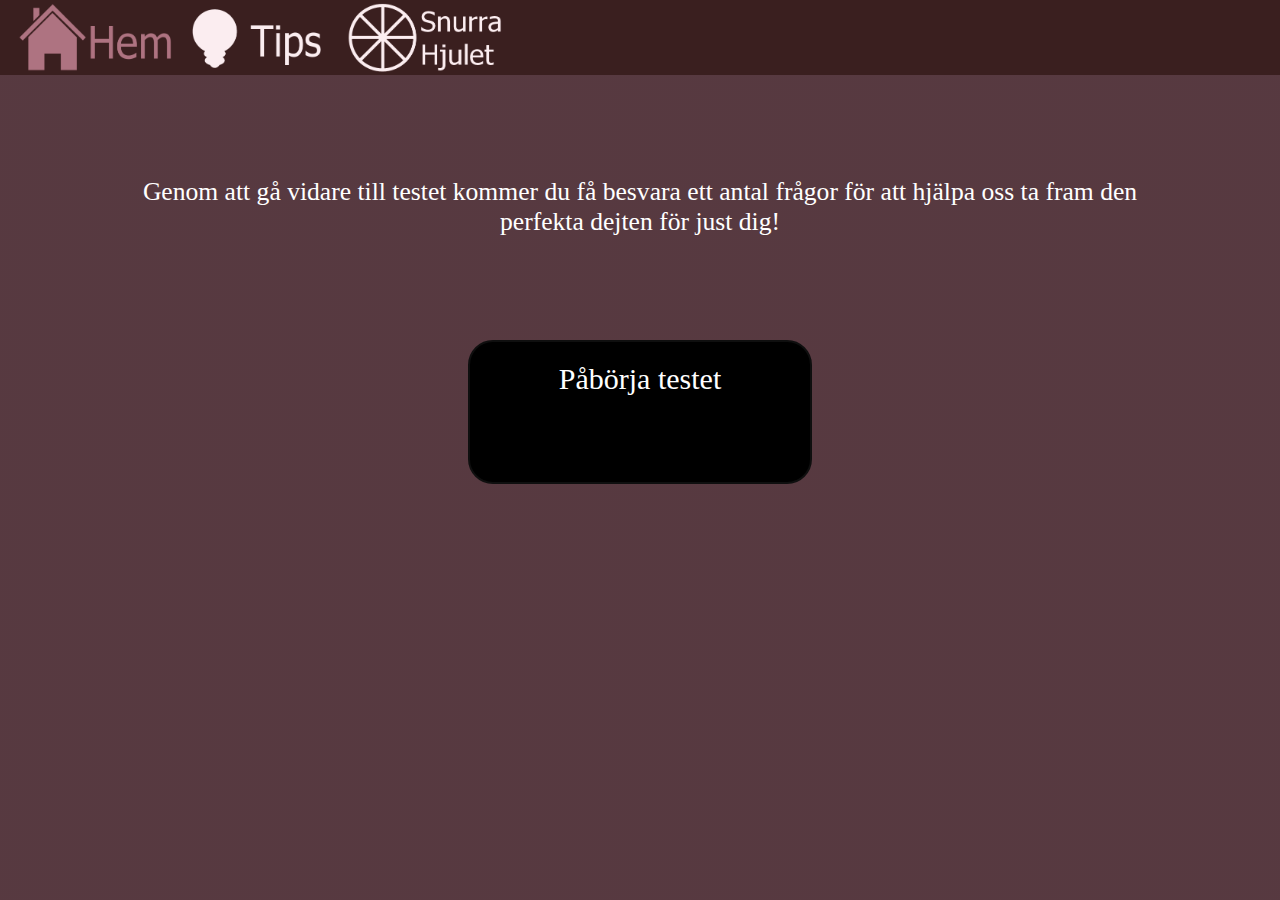
==== index.html @ cc56a97a "owo" ====
<!DOCTYPE html>
<html lang="en">
<head>
    <meta charset="UTF-8">
    <meta http-equiv="X-UA-Compatible" content="IE=edge">
    <meta name="viewport" content="width=device-width, initial-scale=1.0">
    <link rel="stylesheet" type="text/css" href="css/style.css">
    <title>Document</title> <!-- Lägg någåt fint här istället för "Document" -->
</head>
<body id="indexBody">
    <header class="header">
        <ul>
            <li class="aktiv">
                <a href="index.html">
                <img class="headerimg" src="bilder/hem.png" alt="hemknapp"></a>
            </li>
            <li>
                <a href="tips.html">
                <img class="headerimg" src="bilder/tips.png" alt="Tipsknapp"></a>
            </li>
            <li>
                <a href="wheel.html">
                <img class="headerimg" src="bilder/wheel.png" alt="Tipsknapp"></a>
            </li>
       </ul>
    </header>
    <div>
        <p>Genom att gå vidare till testet kommer du få besvara ett antal frågor för att hjälpa oss ta fram den perfekta dejten för just dig!</p>
        <a class="button" href="start.html">Påbörja testet</a>
    </div>
</body>
---- css/style.css ----
@charset "UTF-8";



/* Generellt */
body {
    background-image: url(../bilder/Nöjespark.jpg);
    background-size: cover;
    background-color: #ae7381;
    /* background: linear-gradient(90deg, rgb(238, 225, 167) 0%, rgb(177, 173, 163) 56%, rgb(247, 243, 246) 100%); */
    margin: 0;
    padding: 0;
    text-align: center;
    overflow: hidden;
}

a {
    color: inherit;
}

:root {
    scrollbar-color: rgba(117, 6, 6, 0.719) rgba(0, 0, 0, 0.425) !important;
    scrollbar-width: thin !important;  
    scroll-behavior: smooth;
}













/*HEADER */

.header {
    z-index: 1000;
    position: sticky;
    top: 0;
    padding-left: 15px;
    background-color: #3A1F1F;
}

.header ul {
    margin:0;
    padding:0;
    overflow:hidden;
}

.header li {
    display: inline-flex;
    float: left;
}

.header a {
    background-color: #fbedf0;
    width: auto;
    height: 75px;
}

.header a:hover {
    background-color: #ae7381;
}

.header img {
    height: 100%;
    width: 100%;
}

.aktiv a{
    background-color: #ae7381 !important;
}







/*CSS första sidan*/

#firstPage h1 {
    font-size: 40px;
    margin-top: 500px;
    color: white;
}

#firstPage {
    background-image: url(../bilder/förstasida.jpg);
    background-size: cover;
    background-repeat: no-repeat;
    overflow: hidden;
    background-image:
    linear-gradient(
        rgba(0, 0, 0, 0.5),
        rgba(0, 0, 0, 0.5)
    ),
    url(../bilder/förstasida.jpg);
    height: 100vh;
}











/* Index */

#indexBody p {
    font-size: 2vw;
    margin: 8vw;
    color: white;  
}

#indexBody {
    background-image: url(../bilder/andrasida.jpg);
    background-size: cover;
    background-repeat: no-repeat;
    background-image:
    linear-gradient(
        rgba(0, 0, 0, 0.5),
        rgba(0, 0, 0, 0.5)
    ),
    url(../bilder/andrasida.jpg);
    height: 100vh;
}















/* Start */

#choice div {
    position: fixed;
    height: 100%;
    top: 0;
    background-size: cover;
    background-repeat: no-repeat;
}

#one {
    left: 0;
    background-color: #9a7575;
    width: 50%;
    background-image:
    linear-gradient(
        rgba(0, 0, 0, 0.5),
        rgba(0, 0, 0, 0.5)
    ),
    url(../bilder/Nöjespark.jpg);
}

#two {
    right: 0;
    background-color: #9c5858;
    width: 50%;
    background-image:
    linear-gradient(
        rgba(0, 0, 0, 0.5),
        rgba(0, 0, 0, 0.5)
    ),
    url(../bilder/restaurang.jpg);
}

#three {
    background-color: #692323;
    right: 0%;
    clip-path: polygon(50% 40%, 0% 100%, 100% 100%);
    width: 0%;
}

#progress {
    position: fixed;
    bottom: 20px;
    left: 50vw;
    margin-left: -300px;
    width: 600px;
    height: 10%;
}

#progress div {
    clip-path: circle(40% at 50% 50%);
    display: inline-block;
    margin: auto;
    width: 100px;
    height: 100px;
    background-color: black;
    background-size: cover;
}

#choice p, #choice h3 {
    position: relative;
    top: 30%;
    text-align: center;
    color:rgb(255, 255, 255);
    font-size: 2vw;
}

#three p, #three h3 {
    top: 65%;
}

#tillbaka {
    z-index: 50000;
    position:absolute;
    top: 0;
    left: 0;
    clip-path: polygon(0 0, 100% 0%, 50% 100%, 0% 100%);
    background-color: #3a1f1f;
    width: 100px;
    height: 50px;
    color: white;
    text-decoration: none;
    font-size: 25px;
    padding-top: 20px;
    padding-right: 40px;
}










/* Valt */

#extraInfo div {
    margin-right: 2.5vw;
}

#extraInfo h3 {
    font-size: xx-large;
}

.comment {
    width: 100%;
    padding: 1 vw;
    min-height: 8vw;
    display: block;
    border-top: 1px solid black;
}

.comment:first-child {
    border: none;
}

.comment img {
    padding-top: 1vw;
    width: 5vw;
    height: 5vw;
    float: left;
}

.comment p {
    padding-left: 6vw;
}

#res {
    color: #fbedf0;
}

#stepElement {
    font-family: 'Gill Sans', 'Gill Sans MT', Calibri, 'Trebuchet MS', sans-serif;
    float: left;
    font-size: large;
    /*background-color: #9c5858;*/
    width: 47vw;
    padding-left: 3vw;
}

#stepElement div {
    margin-bottom: 1vh;
    padding: 1vw;
    padding-left: 3vw;
    background-color: #fbedf0;
    text-align: left;
    width: 43.01vw;
}

#stepElement h2 {
    background-color: red;
}

#stepElement h4 {
    float: right;
}

#stepElement .error {
    background-color: red;
    margin-bottom: 1vh;
    width: 100%;
    padding: 0vw;
    text-align: center;
}

.GamerGirlsDefyGravity {
    position: absolute;
    top: 100px;
    padding: 0 !important;
    background-color: transparent !important;
}

.GamerGirlsDefyGravity .buttonR {
    background-color: #692323;
    font-size: 20px;
    margin-right: 1vw;
}

.GamerGirlsDefyGravity .buttonR:hover {
    background-color: #9a7575;
}

#stepElement .error:hover {
    background-color: red;
}

#stepElement div:hover {
    background-color: #c9c9c9;
}

#stepElement h1 {
   float: left;
   padding-left: 1vw;
}

.vald {
    background-color: #ae7381 !important;
}

#extraInfo {
    padding-left: 2vw;
    margin-right: 3vw;
    float: right;
    right: 0;
    width: 45vw;
    background-color: #ae7381;
    height: 83vh;
    font-family: 'Gill Sans', 'Gill Sans MT', Calibri, 'Trebuchet MS', sans-serif;
    overflow-y: auto;
    font-size: 20px;
    font-weight: 200;
}

#map {
    /*
    position: absolute;
    bottom: 5vh;
    right: 3vw;
    */
    width: 42vw;
    height: 16vw;
}

#extraInfo h1 {
    border-bottom: 2px solid black;
    font-size: 35px;
    
}

.sexmaskinenSigvardFjante + div,.sexmaskinenSigvardFjante + div div {
    position: absolute;
    left: 200% !important;
    height: 0 !important;
    width: 0 !important;
    opacity: 0 !important;
}

.sexmaskinenSigvardFjante + div #map {
    position: relative;
}

/*
#stepElement div{
    grid-area: b;
    padding: 9px;
    margin: 40px;
    overflow-y: auto;
    background-color: white;
    outline: thick solid black;
    width: 40%;
    height: 230%;
    text-size-adjust: auto;
    font-weight: 200;
    font-style: italic;
    line-height: 1.0;
    word-wrap: break-word;
    text-align: left;
}
*/

/*
#extraInfo  {
    background-color: white;
    outline: thick solid black;
    position: absolute;
    left: 1000px;
    top: 300px;
    width: 30%;
    height: 60%;
    font-size: 25px;
    font-style: italic;
    word-wrap: break-word;
    padding-left: 15px;
    overflow-y: scroll;
}
*/













/*dejtingtips*/

#notesDiv div {
    position: absolute;
    margin-right: 30px;
    font-family: 'Brush Script MT', cursive;
}

#notesDiv {
    height: 100vh;
    width: 100vw;
    overflow: hidden;
    background-size: cover;
    background-repeat: no-repeat;
    background-image:
    linear-gradient(
        rgba(0, 0, 0, 0.5),
        rgba(0, 0, 0, 0.5)
    ),
    
    
}

#notesDiv img {
    height: 35vh;
    width: 50vh;
    padding:5px;
}

.div3 {
    top: 4vw;
    right: 0vw;
}

.div4 {
    top: 20vw;
    right: 17vw;
}
   
.div5 {
    top: 60vh;
    right: 35vw;
}

.div6 {
    top: 15vh;
    right: 70vw;
}

.div7 {
    top: 20vh;
    right: 50vw;
}

.div9 {
    top: 60vh;
    right: 70vw;  
   
}

.p9 {
    position:absolute;
    bottom: 200px;
    right: 150px;
    font : bold 25px arial;
    text-align:center;
    width: 250px;
}












/* Hjulet */

#container {
    overflow: hidden;
}

#container div {
    width: 30vw;
    height: 30vw;
    background-color: #3A1F1F;
    border-radius: 50%;
    border: 1vw solid #3A1F1F;
    position: absolute;
    background-image:url(../bilder/texture.png);
    background-size: contain;
    right: 10vw;
    top: 20vh;
}

#spin {
    z-index: 100;
    position: absolute;
    top: 50vh;
    right: 43vw;
    width: 11vw;
	height: 50px;
	cursor: pointer;
	font-size: 20px;
	font-family: 'Staatliches', cursive;
	letter-spacing: 5px;
	background: #6b1702;
    color:white;
    border: 1px solid black;
	box-shadow: 0px 0px 0px rgba(0,0,0,0.4);
	transition: 500ms;
}

#spin:disabled {
    color: #6b1702;
}

#spin:hover {
    transform: translateY(-5px);
	box-shadow: 0px 10px 10px rgba(0,0,0,0.4);
}

#wheelBody {
    background-image:url(../bilder/wheel.jpg);
    background-size: cover;
    background-repeat: no-repeat;
    overflow: hidden;
    background-image:
    linear-gradient(
        rgba(0, 0, 0, 0.5),
        rgba(0, 0, 0, 0.5)
    ),
    url(../bilder/wheel.jpg);
    height: 100vh;
}

#wheelText {
    width: 40vw;
    height: 65vh;
    color: white;
    font-size: xx-large;
    margin: 3vw;
    overflow: auto;
}

#wheeldescription {
    font-size: 40px;
    color: white;
    margin:0 auto;
}























/* KNAPPAR */

 /* Knapp 1, Stor , sätt class till "button" */

 .button {
    background: black;
    border-radius: 25px;
    border: 2px solid #0f0f0f;
    color: white;
    padding: 20px;
    width: 300px;
    height: 100px;
    font-size: 30px;
    text-align:center;
    text-decoration: none;
    margin: 0 auto;
    display:block;
    transition: 500ms;
}

/*                             Jag tror inte :after gör något här, men jag kan ha fel //Idioten
.button:after {
    content: '';
	position: absolute;
	transform: translateX(-55px) translateY(-40px);
	width: 25px;
	height: 25px;
	border-radius: 50%;
	background: transparent;
	box-shadow: 0px 0px 50px transparent;
	transition: 500ms;
}
*/

.button:hover {
    transform: translateY(-5px);
	box-shadow: 0px 10px 10px rgba(0,0,0,0.4);
}














/*
.spinbutton {
    z-index: 100;

    width: 150px;
	height: 50px;
	cursor: pointer;
	font-size: 20px;
	font-family: 'Staatliches', cursive;
	letter-spacing: 5px;
	background: #ffc421;
	border: 2px solid black;
	box-shadow: 0px 0px 0px rgba(0,0,0,0.4);
	transition: 500ms;
}

.spinbutton:hover {
    transform: translateY(-5px);
	box-shadow: 0px 10px 10px rgba(0,0,0,0.4);
}
*/


















/* Knapp 2, sexig, sätt class till "sexybutton" och lägg texten i en <span> tagg. Sätt också ett attribut efter classen:   data-sm-link-text="CLICK"   där CLICK är texten som visas då man hovrar */

.sexybutton {
    --uismLinkDisplay: var(--smLinkDisplay, inline-flex);
    display: var(--uismLinkDisplay);
    color: #000;
    outline: solid  2px #000;
    position: relative;
    transition-duration: 0.4s;
    overflow: hidden;
    background-color: white;
    letter-spacing: 0.1em;
    cursor: pointer;
    font-size: 14px;
    line-height: 45px;
    max-width: 160px;
    text-decoration: none;
    text-transform: uppercase;
    width: 100%;
    text-align: center;
}

.sexybutton::before,
.sexybutton span{
    margin: 0 auto;
	transition-timing-function: cubic-bezier(0.86, 0, 0.07, 1);
	transition-duration: 0.4s;
}

.sexybutton:hover{
    background-color: #000;
    text-decoration: none;
}

.sexybutton:hover span{
  -webkit-transform: translateY(-400%) scale(-0.1,20);
          transform: translateY(-400%) scale(-0.1,20);
}

.sexybutton::before{
  content: attr(data-sm-link-text);
	color: #FFF;
  position: absolute;
  left: 0;
  right: 0;
  margin: auto;
  -webkit-transform: translateY(500%) scale(-0.1,20);
          transform: translateY(500%) scale(-0.1,20);
}

.sexybutton:hover::before{
  letter-spacing: 0.05em;
  -webkit-transform: translateY(0) scale(1,1);
          transform: translateY(0) scale(1,1);
}












.buttonR{
    background-color: black;
    font-weight: bold;
    color: white;
    border: #000;
    border-radius: 0.5vw;
    height: 40px;
    cursor: pointer;
}

.buttonR:hover {
    background-color:#333333;
}
















/* Media queries  Sidan är anpassad till minst 320 pixlar, telefoner med mindre skärmar är sälsynta*/
@media screen and (max-width: 1200px) {
    #container div{
        width: 30vw;
        height: 30vw;
        border-radius: 50%;
        right: 7vw;
        top: 20vh;
    }

    #spin {
        top: 55vh;
        right: 17vw;
        width: 12vw;
        height: 5vh;
        font-size: 2vw;
    }

    #wheelText {
        width: 55vw;
        height: 80vh;
        font-size: xx-large;
    }

    #wheeldescription {
        font-size: 30px;
        margin: 0 auto;
    }

    #choice p, #choice h3 {
        font-size: 4vw;
    }
}


@media screen and (max-width: 1000px) {
    #indexBody p {
        font-size: 5vw;
    }
}

@media screen and (max-width: 900px) {
    #wheelBody {
        position: relative;
        display: grid;
        grid-template-areas: 
            "H H"
            "A A"
            "B C"
            "B D";
        grid-template-rows: 75px 40px 40vh auto;
        grid-template-columns: 60vw 40vw;
        overflow: hidden;
    }
    
    #container div {
        position: relative;
        top: inherit;
        right: inherit;
        grid-area: C;
        overflow: hidden !important;
        margin:auto;
    }

    #spin {
        margin:auto;
        position: relative;
        grid-area: D;
        top: inherit;
        right: inherit;
        width: 30vw;
        height: 10vh;
        font-size: xx-large;
    }

    #wheelText {
        top: inherit;
        right: inherit;
        position: relative;
        grid-area: B;
        height: auto;
    }

    #wheeldescription {
        position: relative;
        grid-area: A;
    }

    .header {
        grid-area: H; 
    }

    #tillbaka {
        padding-top: 20px;
        font-size: 20px;
    }
}

@media screen and (max-width: 660px) {
    #wheelBody {
        grid-template-rows: 75px 80px 30vh auto;
    }
}

@media screen and (max-width: 550px) {
    .header a {
       padding: 0;
       height: auto;
    }

    .header img {
        height: 100%;
        max-width: 33vw;
    }

    .header {padding: 0;}

    #indexBody p {
        font-size: 8vw;
    }

    .button {
        width: 80vw;
    }

    #wheelText {
        font-size: x-large;
    }
}

@media screen and (max-width: 493px) {
    #wheelBody {
        height: auto;
        overflow-y: auto;
        grid-template-areas: 
            "H"
            "A"
            "C"
            "D"
            "B";
        grid-template-rows: auto auto 40vh auto 50vh;
        grid-template-columns: 100vw;
    }

    #container div {
        align-self: center;
        width: 60vw;
        height: 60vw;
    }

    #spin {
        width: 60vw;
    }

    #wheelText {
        width: 95vw;
    }

    #one, #two {
        width: 100vw;
        height: 45vh !important;
    }

    #two {
        top: 45vh !important;
    }

    #progress {
        background-color: #3a1f1f;
        height: 10vh;
        width: 100vw;
        margin: 0;
        bottom: 0;
        left: 0;
    }

    #progress div {
        width: 18vw;
        height: 18vw;
        bottom: 2px;
    }
}

@media screen and (max-width: 430px) {
    #wheelBody {
        grid-template-rows: auto auto 65vw auto 50vh;
    }
}
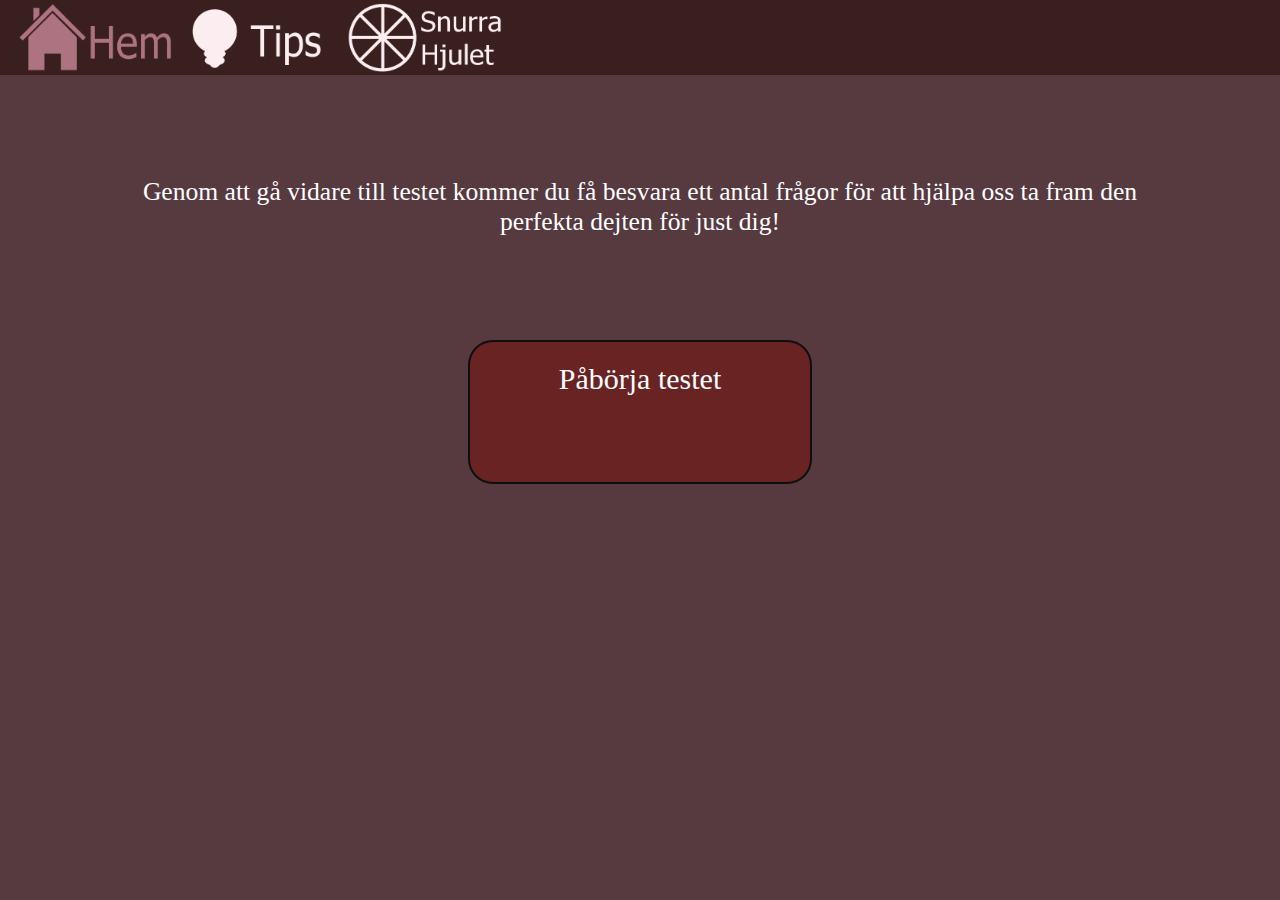
==== commit 129ea0a2: "owo" ====
--- a/index.html
+++ b/index.html
@@ -5,7 +5,7 @@
     <meta http-equiv="X-UA-Compatible" content="IE=edge">
     <meta name="viewport" content="width=device-width, initial-scale=1.0">
     <link rel="stylesheet" type="text/css" href="css/style.css">
-    <title>Document</title> <!-- Lägg någåt fint här istället för "Document" -->
+    <title>Startsidan</title>
 </head>
 <body id="indexBody">
     <header class="header">
--- a/css/style.css
+++ b/css/style.css
@@ -7,7 +7,6 @@
     background-image: url(../bilder/Nöjespark.jpg);
     background-size: cover;
     background-color: #ae7381;
-    /* background: linear-gradient(90deg, rgb(238, 225, 167) 0%, rgb(177, 173, 163) 56%, rgb(247, 243, 246) 100%); */
     margin: 0;
     padding: 0;
     text-align: center;
@@ -64,7 +63,7 @@
 }
 
 .header a:hover {
-    background-color: #ae7381;
+    background-color: #f5b0c0;
 }
 
 .header img {
@@ -192,7 +191,7 @@
 
 #progress {
     position: fixed;
-    bottom: 20px;
+    bottom: 50px;
     left: 50vw;
     margin-left: -300px;
     width: 600px;
@@ -258,7 +257,6 @@
 
 .comment {
     width: 100%;
-    padding: 1 vw;
     min-height: 8vw;
     display: block;
     border-top: 1px solid black;
@@ -287,22 +285,27 @@
     font-family: 'Gill Sans', 'Gill Sans MT', Calibri, 'Trebuchet MS', sans-serif;
     float: left;
     font-size: large;
-    /*background-color: #9c5858;*/
     width: 47vw;
     padding-left: 3vw;
+    height: calc(100vh - (50px + 75px));
+    overflow: auto;
 }
 
 #stepElement div {
     margin-bottom: 1vh;
-    padding: 1vw;
-    padding-left: 3vw;
+    padding: 0.1vw;
     background-color: #fbedf0;
     text-align: left;
-    width: 43.01vw;
+    width: 46.8vw;
+}
+
+#stepElement p, #stepElement h3 {
+    padding-left: 42px;
 }
 
 #stepElement h2 {
-    background-color: red;
+    background-color: #692323;
+    color: white;
 }
 
 #stepElement h4 {
@@ -310,32 +313,34 @@
 }
 
 #stepElement .error {
-    background-color: red;
+    background-color: #692323;
     margin-bottom: 1vh;
     width: 100%;
     padding: 0vw;
     text-align: center;
-}
-
-.GamerGirlsDefyGravity {
+    color: white;
+}
+
+#sortBtn {
     position: absolute;
     top: 100px;
-    padding: 0 !important;
-    background-color: transparent !important;
-}
-
-.GamerGirlsDefyGravity .buttonR {
+    padding: 0;
+    margin-left: 3vw;
+}
+
+#sortBtn .buttonR {
     background-color: #692323;
+    color: white;
     font-size: 20px;
     margin-right: 1vw;
 }
 
-.GamerGirlsDefyGravity .buttonR:hover {
+#sortBtn .buttonR:hover {
     background-color: #9a7575;
 }
 
 #stepElement .error:hover {
-    background-color: red;
+    background-color:#692323;
 }
 
 #stepElement div:hover {
@@ -344,11 +349,11 @@
 
 #stepElement h1 {
    float: left;
-   padding-left: 1vw;
+   padding-left: 10px;
 }
 
 .vald {
-    background-color: #ae7381 !important;
+    background-color: #DB93A2 !important;
 }
 
 #extraInfo {
@@ -357,8 +362,8 @@
     float: right;
     right: 0;
     width: 45vw;
-    background-color: #ae7381;
-    height: 83vh;
+    background-color: #DB93A2;
+    height: calc(100vh - (50px + 75px));
     font-family: 'Gill Sans', 'Gill Sans MT', Calibri, 'Trebuchet MS', sans-serif;
     overflow-y: auto;
     font-size: 20px;
@@ -366,11 +371,7 @@
 }
 
 #map {
-    /*
-    position: absolute;
-    bottom: 5vh;
-    right: 3vw;
-    */
+
     width: 42vw;
     height: 16vw;
 }
@@ -381,57 +382,18 @@
     
 }
 
-.sexmaskinenSigvardFjante + div,.sexmaskinenSigvardFjante + div div {
+.closeDivs + div,.closeDivs + div div {
     position: absolute;
-    left: 200% !important;
+    left: 0 !important;
     height: 0 !important;
     width: 0 !important;
     opacity: 0 !important;
 }
 
-.sexmaskinenSigvardFjante + div #map {
+.closeDivs + div #map {
     position: relative;
 }
 
-/*
-#stepElement div{
-    grid-area: b;
-    padding: 9px;
-    margin: 40px;
-    overflow-y: auto;
-    background-color: white;
-    outline: thick solid black;
-    width: 40%;
-    height: 230%;
-    text-size-adjust: auto;
-    font-weight: 200;
-    font-style: italic;
-    line-height: 1.0;
-    word-wrap: break-word;
-    text-align: left;
-}
-*/
-
-/*
-#extraInfo  {
-    background-color: white;
-    outline: thick solid black;
-    position: absolute;
-    left: 1000px;
-    top: 300px;
-    width: 30%;
-    height: 60%;
-    font-size: 25px;
-    font-style: italic;
-    word-wrap: break-word;
-    padding-left: 15px;
-    overflow-y: scroll;
-}
-*/
-
-
-
-
 
 
 
@@ -444,6 +406,7 @@
 /*dejtingtips*/
 
 #notesDiv div {
+    padding: 100px;
     position: absolute;
     margin-right: 30px;
     font-family: 'Brush Script MT', cursive;
@@ -459,46 +422,18 @@
     linear-gradient(
         rgba(0, 0, 0, 0.5),
         rgba(0, 0, 0, 0.5)
-    ),
-    
-    
+    );
 }
 
 #notesDiv img {
     height: 35vh;
     width: 50vh;
-    padding:5px;
-}
-
-.div3 {
-    top: 4vw;
-    right: 0vw;
-}
-
-.div4 {
-    top: 20vw;
-    right: 17vw;
-}
-   
-.div5 {
-    top: 60vh;
-    right: 35vw;
-}
-
-.div6 {
-    top: 15vh;
-    right: 70vw;
-}
-
-.div7 {
-    top: 20vh;
-    right: 50vw;
-}
-
-.div9 {
-    top: 60vh;
-    right: 70vw;  
-   
+  padding-top: 50px;
+}
+
+#notesDiv img:hover{
+    transform: scale(1.25);
+    transition: transform 1s;
 }
 
 .p9 {
@@ -607,23 +542,12 @@
 
 
 
-
-
-
-
-
-
-
-
-
-
-
 /* KNAPPAR */
 
- /* Knapp 1, Stor , sätt class till "button" */
-
- .button {
-    background: black;
+/* Knapp 1, Stor , sätt class till "button" */
+
+.button {
+    background:#692323;
     border-radius: 25px;
     border: 2px solid #0f0f0f;
     color: white;
@@ -638,20 +562,6 @@
     transition: 500ms;
 }
 
-/*                             Jag tror inte :after gör något här, men jag kan ha fel //Idioten
-.button:after {
-    content: '';
-	position: absolute;
-	transform: translateX(-55px) translateY(-40px);
-	width: 25px;
-	height: 25px;
-	border-radius: 50%;
-	background: transparent;
-	box-shadow: 0px 0px 50px transparent;
-	transition: 500ms;
-}
-*/
-
 .button:hover {
     transform: translateY(-5px);
 	box-shadow: 0px 10px 10px rgba(0,0,0,0.4);
@@ -670,27 +580,6 @@
 
 
 
-/*
-.spinbutton {
-    z-index: 100;
-
-    width: 150px;
-	height: 50px;
-	cursor: pointer;
-	font-size: 20px;
-	font-family: 'Staatliches', cursive;
-	letter-spacing: 5px;
-	background: #ffc421;
-	border: 2px solid black;
-	box-shadow: 0px 0px 0px rgba(0,0,0,0.4);
-	transition: 500ms;
-}
-
-.spinbutton:hover {
-    transform: translateY(-5px);
-	box-shadow: 0px 10px 10px rgba(0,0,0,0.4);
-}
-*/
 
 
 
@@ -777,7 +666,7 @@
 
 
 .buttonR{
-    background-color: black;
+    background-color: rgb(0, 0, 0);
     font-weight: bold;
     color: white;
     border: #000;
@@ -805,7 +694,7 @@
 
 
 
-/* Media queries  Sidan är anpassad till minst 320 pixlar, telefoner med mindre skärmar är sälsynta*/
+/* Media queries            Sidan är anpassad till minst 320 pixlar, telefoner med mindre skärmar är sälsynta i vår målgrupp*/
 @media screen and (max-width: 1200px) {
     #container div{
         width: 30vw;
@@ -836,6 +725,10 @@
 
     #choice p, #choice h3 {
         font-size: 4vw;
+    }
+
+    #map {
+        height: 30vw;
     }
 }
 
@@ -903,9 +796,108 @@
     }
 }
 
+@media screen and (max-width: 800px) {
+    #sortElement {
+        overflow: auto;
+        display: grid;
+        grid-template-areas: 
+            "H H"
+            "A S"
+            "B B"
+            "C C"
+        ;
+        grid-template-columns: 50vw 50vw;
+    }
+
+    #res {
+        grid-area: A;
+        text-align: left;
+        margin-left: 100px;
+    }
+
+    #stepElement {
+        grid-area: B;
+        width: 95vw;
+        display: flex;
+        flex-direction: row;
+        flex-wrap: wrap;
+        height: auto;
+    }
+
+    #stepElement h1 {
+        margin-left: 10px;
+    }
+
+    #stepElement h4 {
+        padding-right: 10px;
+    }
+
+    #stepElement div {
+        margin: 0;
+        margin-bottom: 1vh;
+        padding: 0;
+        width: 50%;
+        border-left: 1px solid black;
+        box-sizing: border-box;
+    }
+
+    #extraInfo {
+        margin-left: 3vw;
+        margin-left: 3vw;
+        width: 93vw;
+        grid-area: C;
+    }
+
+    #sortBtn {
+        position: relative;
+        height: 45px;
+        top: 25px;
+        grid-area: S;
+        margin-left: 0;
+    }
+    
+    #map {
+        width: 100%;
+        height: 50vw;
+    }
+}
+
 @media screen and (max-width: 660px) {
     #wheelBody {
         grid-template-rows: 75px 80px 30vh auto;
+    }
+}
+
+@media screen and (max-width: 600px) {
+    #sortElement {
+        grid-template-areas: 
+            "H"
+            "A"
+            "S"
+            "B"
+            "C"
+        ;
+        grid-template-columns: 100vw;
+    }
+
+    #sortBtn {
+        top: -5px;
+        margin-left: 0;
+    }
+
+    #res {
+        text-align: center;
+        margin-left: 0;
+    }
+
+    #stepElement div {
+        width: 100%;
+        padding: 0;
+        border: none;
+    }
+
+    #stepElement h4 {
+        padding-right: 10px;
     }
 }
 
@@ -968,6 +960,11 @@
         height: 45vh !important;
     }
 
+    #choice p, #choice h3 {
+        top: 20%;
+        font-size: 8vw;
+    }
+
     #two {
         top: 45vh !important;
     }
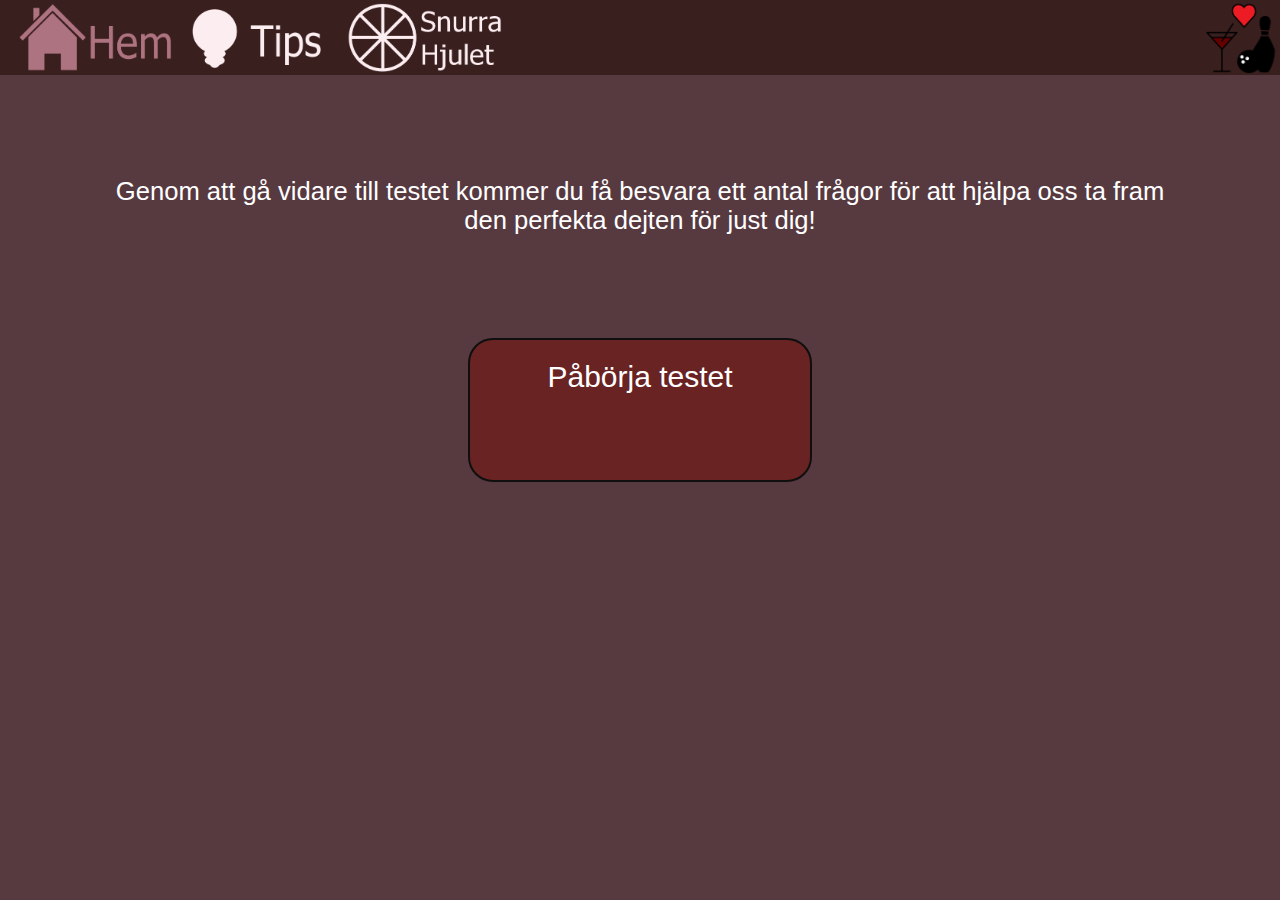
==== commit f7ae5528: "levi 08-08" ====
--- a/index.html
+++ b/index.html
@@ -21,10 +21,12 @@
             <li>
                 <a href="wheel.html">
                 <img class="headerimg" src="bilder/wheel.png" alt="Tipsknapp"></a>
-            </li>
+            </li> 
        </ul>
+       <img id="headerlogga"src="bilder/dejtlifyloggan2liten.png" alt="logga">
     </header>
     <div>
+        
         <p>Genom att gå vidare till testet kommer du få besvara ett antal frågor för att hjälpa oss ta fram den perfekta dejten för just dig!</p>
         <a class="button" href="start.html">Påbörja testet</a>
     </div>
--- a/css/style.css
+++ b/css/style.css
@@ -11,6 +11,7 @@
     padding: 0;
     text-align: center;
     overflow: hidden;
+    font-family: Helvetica, sans-serif;
 }
 
 a {
@@ -75,7 +76,12 @@
     background-color: #ae7381 !important;
 }
 
-
+#headerlogga {
+    max-height: 75px;
+    float:right;
+    width: auto;
+    margin-top: -75px;
+}
 
 
 
@@ -85,7 +91,7 @@
 
 #firstPage h1 {
     font-size: 40px;
-    margin-top: 500px;
+    margin-top: 5vh;
     color: white;
 }
 
@@ -102,6 +108,13 @@
     url(../bilder/förstasida.jpg);
     height: 100vh;
 }
+
+#firstPage img {
+    width: 30%;
+    width: 30%;
+    margin-top: 5vh;
+}
+
 
 
 
@@ -282,7 +295,7 @@
 }
 
 #stepElement {
-    font-family: 'Gill Sans', 'Gill Sans MT', Calibri, 'Trebuchet MS', sans-serif;
+    font-family: Helvetica, sans-serif;
     float: left;
     font-size: large;
     width: 47vw;
@@ -364,7 +377,7 @@
     width: 45vw;
     background-color: #DB93A2;
     height: calc(100vh - (50px + 75px));
-    font-family: 'Gill Sans', 'Gill Sans MT', Calibri, 'Trebuchet MS', sans-serif;
+    font-family: Helvetica, sans-serif;
     overflow-y: auto;
     font-size: 20px;
     font-weight: 200;
@@ -382,8 +395,9 @@
     
 }
 
-.closeDivs + div,.closeDivs + div div {
+.closeDivs + div,.closeDivs + div div, .closeDivs + div h3, .closeDivs + div div p, .closeDivs + div p, .closeDivs + div h4, .closeDivs + div div img {
     position: absolute;
+    font-size: 0 !important;
     left: 0 !important;
     height: 0 !important;
     width: 0 !important;
@@ -405,17 +419,11 @@
 
 /*dejtingtips*/
 
-#notesDiv div {
-    padding: 100px;
-    position: absolute;
-    margin-right: 30px;
-    font-family: 'Brush Script MT', cursive;
-}
-
 #notesDiv {
-    height: 100vh;
+    overflow-y: auto;
+    overflow-x: hidden;
+    height: calc(100vh - 75px);
     width: 100vw;
-    overflow: hidden;
     background-size: cover;
     background-repeat: no-repeat;
     background-image:
@@ -428,7 +436,7 @@
 #notesDiv img {
     height: 35vh;
     width: 50vh;
-  padding-top: 50px;
+    padding-top: 50px;
 }
 
 #notesDiv img:hover{
@@ -436,14 +444,8 @@
     transition: transform 1s;
 }
 
-.p9 {
-    position:absolute;
-    bottom: 200px;
-    right: 150px;
-    font : bold 25px arial;
-    text-align:center;
-    width: 250px;
-}
+
+
 
 
 
@@ -484,7 +486,7 @@
 	height: 50px;
 	cursor: pointer;
 	font-size: 20px;
-	font-family: 'Staatliches', cursive;
+    font-family: Helvetica, sans-serif;
 	letter-spacing: 5px;
 	background: #6b1702;
     color:white;
@@ -854,6 +856,7 @@
         top: 25px;
         grid-area: S;
         margin-left: 0;
+        white-space: pre;
     }
     
     #map {
@@ -899,6 +902,13 @@
     #stepElement h4 {
         padding-right: 10px;
     }
+
+    #notesDiv img {
+        margin: 0;
+        margin-left: -20vw;
+        width: 140vw;
+        height: auto;
+    }
 }
 
 @media screen and (max-width: 550px) {
@@ -912,7 +922,9 @@
         max-width: 33vw;
     }
 
-    .header {padding: 0;}
+    .header {
+        padding: 0;
+    }
 
     #indexBody p {
         font-size: 8vw;
@@ -925,9 +937,17 @@
     #wheelText {
         font-size: x-large;
     }
+
+    #notesDiv {
+        height: 95vh;
+    }
 }
 
 @media screen and (max-width: 493px) {
+    #firstPage h1 {
+        margin-top: 25vh;
+    }
+
     #wheelBody {
         height: auto;
         overflow-y: auto;
@@ -961,7 +981,7 @@
     }
 
     #choice p, #choice h3 {
-        top: 20%;
+        top: 10%;
         font-size: 8vw;
     }
 
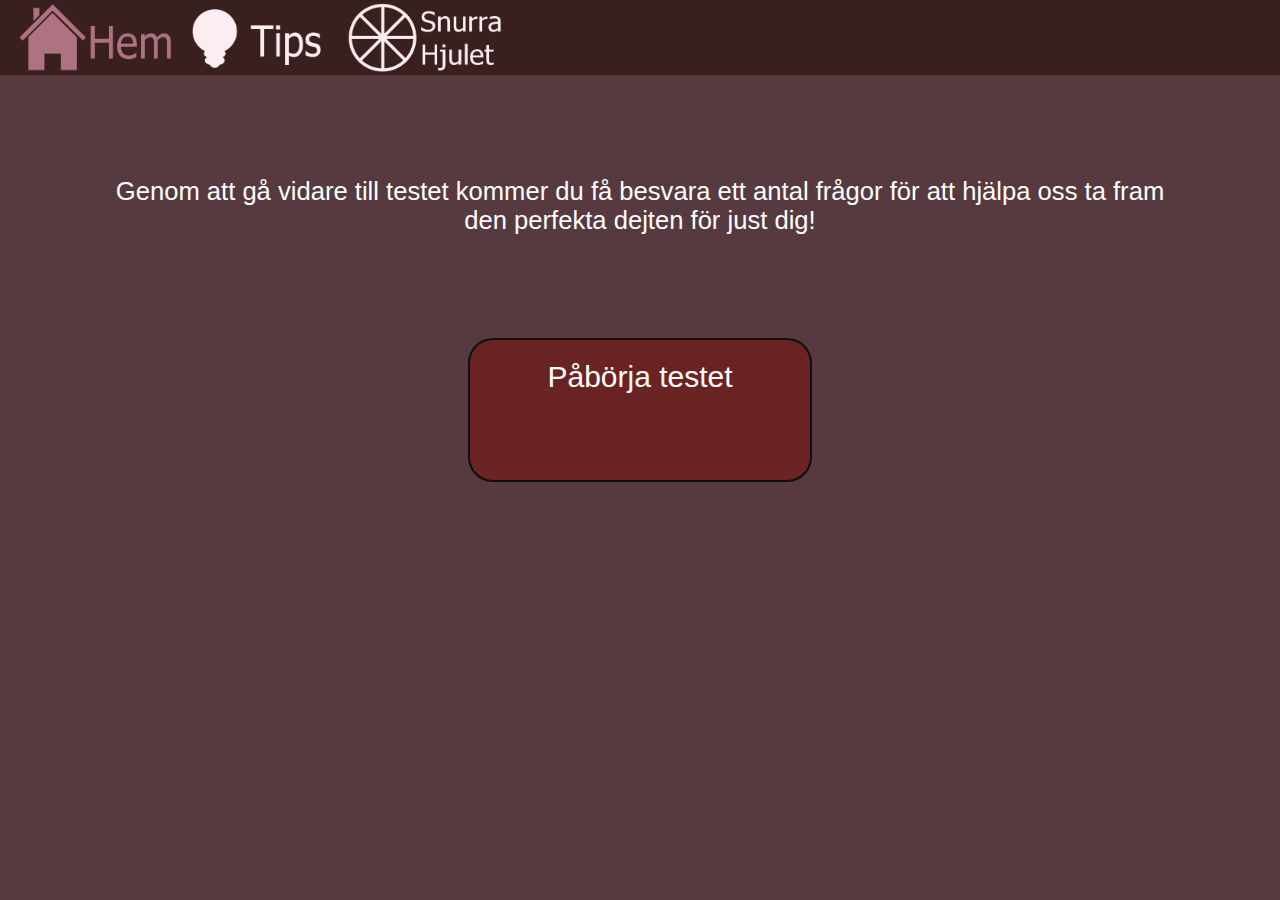
==== commit b724ed35: "Busse 2022-08-08" ====
--- a/index.html
+++ b/index.html
@@ -20,13 +20,11 @@
             </li>
             <li>
                 <a href="wheel.html">
-                <img class="headerimg" src="bilder/wheel.png" alt="Tipsknapp"></a>
-            </li> 
+                <img class="headerimg" src="bilder/wheel.png" alt="Snurra Hjulet knappen"></a>
+            </li>
        </ul>
-       <img id="headerlogga"src="bilder/dejtlifyloggan2liten.png" alt="logga">
     </header>
     <div>
-        
         <p>Genom att gå vidare till testet kommer du få besvara ett antal frågor för att hjälpa oss ta fram den perfekta dejten för just dig!</p>
         <a class="button" href="start.html">Påbörja testet</a>
     </div>
--- a/css/style.css
+++ b/css/style.css
@@ -76,12 +76,7 @@
     background-color: #ae7381 !important;
 }
 
-#headerlogga {
-    max-height: 75px;
-    float:right;
-    width: auto;
-    margin-top: -75px;
-}
+
 
 
 
@@ -91,7 +86,7 @@
 
 #firstPage h1 {
     font-size: 40px;
-    margin-top: 5vh;
+    margin-top: 50vh;
     color: white;
 }
 
@@ -109,13 +104,6 @@
     height: 100vh;
 }
 
-#firstPage img {
-    width: 30%;
-    width: 30%;
-    margin-top: 5vh;
-}
-
-
 
 
 
@@ -240,13 +228,14 @@
     left: 0;
     clip-path: polygon(0 0, 100% 0%, 50% 100%, 0% 100%);
     background-color: #3a1f1f;
-    width: 100px;
+    width: 200px;
     height: 50px;
     color: white;
     text-decoration: none;
     font-size: 25px;
     padding-top: 20px;
-    padding-right: 40px;
+    padding-right: 90px;
+    
 }
 
 
@@ -600,9 +589,9 @@
 
 
 
-/* Knapp 2, sexig, sätt class till "sexybutton" och lägg texten i en <span> tagg. Sätt också ett attribut efter classen:   data-sm-link-text="CLICK"   där CLICK är texten som visas då man hovrar */
-
-.sexybutton {
+/* Knapp 2, sexig, sätt class till "startknapp" och lägg texten i en <span> tagg. Sätt också ett attribut efter classen:   data-sm-link-text="CLICK"   där CLICK är texten som visas då man hovrar */
+
+.startknapp {
     --uismLinkDisplay: var(--smLinkDisplay, inline-flex);
     display: var(--uismLinkDisplay);
     color: #000;
@@ -622,24 +611,24 @@
     text-align: center;
 }
 
-.sexybutton::before,
-.sexybutton span{
+.startknapp::before,
+.startknapp span{
     margin: 0 auto;
 	transition-timing-function: cubic-bezier(0.86, 0, 0.07, 1);
 	transition-duration: 0.4s;
 }
 
-.sexybutton:hover{
+.startknapp:hover{
     background-color: #000;
     text-decoration: none;
 }
 
-.sexybutton:hover span{
+.startknapp:hover span{
   -webkit-transform: translateY(-400%) scale(-0.1,20);
           transform: translateY(-400%) scale(-0.1,20);
 }
 
-.sexybutton::before{
+.startknapp::before{
   content: attr(data-sm-link-text);
 	color: #FFF;
   position: absolute;
@@ -650,7 +639,7 @@
           transform: translateY(500%) scale(-0.1,20);
 }
 
-.sexybutton:hover::before{
+.startknapp:hover::before{
   letter-spacing: 0.05em;
   -webkit-transform: translateY(0) scale(1,1);
           transform: translateY(0) scale(1,1);
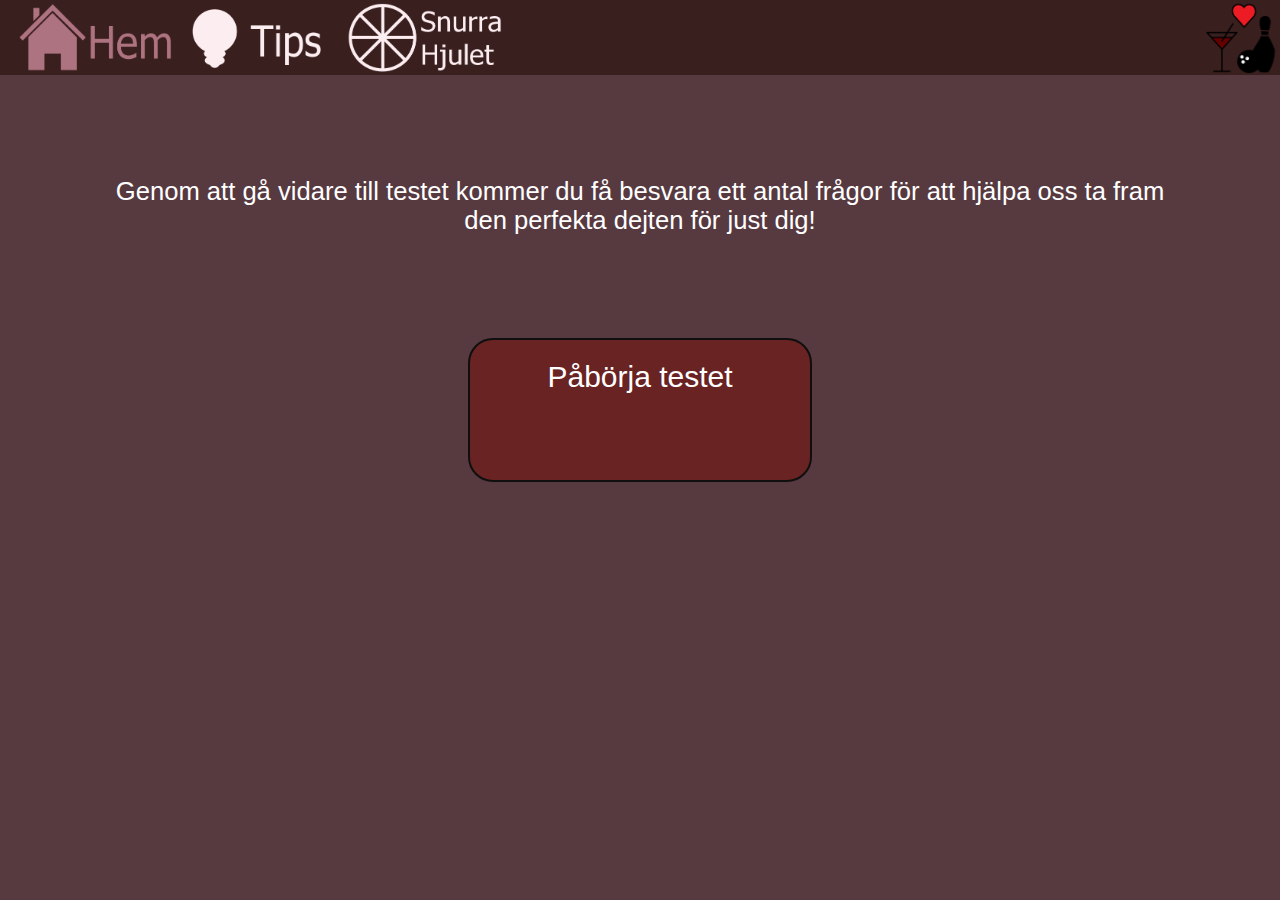
==== commit cb7299f7: "Merge branch 'master' into uwu" ====
--- a/index.html
+++ b/index.html
@@ -12,19 +12,21 @@
         <ul>
             <li class="aktiv">
                 <a href="index.html">
-                <img class="headerimg" src="bilder/hem.png" alt="hemknapp"></a>
+                <img src="bilder/hem.png" alt="hemknapp"></a>
             </li>
             <li>
                 <a href="tips.html">
-                <img class="headerimg" src="bilder/tips.png" alt="Tipsknapp"></a>
+                <img src="bilder/tips.png" alt="Tipsknapp"></a>
             </li>
             <li>
                 <a href="wheel.html">
-                <img class="headerimg" src="bilder/wheel.png" alt="Snurra Hjulet knappen"></a>
+                <img src="bilder/wheel.png" alt="Tipsknapp"></a>
             </li>
        </ul>
+       <img id="headerlogga"src="bilder/dejtlifyloggan2liten.png" alt="logga">
     </header>
     <div>
+        
         <p>Genom att gå vidare till testet kommer du få besvara ett antal frågor för att hjälpa oss ta fram den perfekta dejten för just dig!</p>
         <a class="button" href="start.html">Påbörja testet</a>
     </div>
--- a/css/style.css
+++ b/css/style.css
@@ -76,7 +76,12 @@
     background-color: #ae7381 !important;
 }
 
-
+#headerlogga {
+    max-height: 75px;
+    float:right;
+    width: auto;
+    margin-top: -75px;
+}
 
 
 
@@ -86,7 +91,7 @@
 
 #firstPage h1 {
     font-size: 40px;
-    margin-top: 50vh;
+    margin-top: 5vh;
     color: white;
 }
 
@@ -104,6 +109,13 @@
     height: 100vh;
 }
 
+#firstPage img {
+    width: 30%;
+    width: 30%;
+    margin-top: 5vh;
+}
+
+
 
 
 
@@ -228,14 +240,13 @@
     left: 0;
     clip-path: polygon(0 0, 100% 0%, 50% 100%, 0% 100%);
     background-color: #3a1f1f;
-    width: 200px;
+    width: 100px;
     height: 50px;
     color: white;
     text-decoration: none;
     font-size: 25px;
     padding-top: 20px;
-    padding-right: 90px;
-    
+    padding-right: 40px;
 }
 
 
@@ -589,9 +600,9 @@
 
 
 
-/* Knapp 2, sexig, sätt class till "startknapp" och lägg texten i en <span> tagg. Sätt också ett attribut efter classen:   data-sm-link-text="CLICK"   där CLICK är texten som visas då man hovrar */
-
-.startknapp {
+/* Knapp 2, sexig, sätt class till "sexybutton" och lägg texten i en <span> tagg. Sätt också ett attribut efter classen:   data-sm-link-text="CLICK"   där CLICK är texten som visas då man hovrar */
+
+.sexybutton {
     --uismLinkDisplay: var(--smLinkDisplay, inline-flex);
     display: var(--uismLinkDisplay);
     color: #000;
@@ -611,24 +622,24 @@
     text-align: center;
 }
 
-.startknapp::before,
-.startknapp span{
+.sexybutton::before,
+.sexybutton span{
     margin: 0 auto;
 	transition-timing-function: cubic-bezier(0.86, 0, 0.07, 1);
 	transition-duration: 0.4s;
 }
 
-.startknapp:hover{
+.sexybutton:hover{
     background-color: #000;
     text-decoration: none;
 }
 
-.startknapp:hover span{
+.sexybutton:hover span{
   -webkit-transform: translateY(-400%) scale(-0.1,20);
           transform: translateY(-400%) scale(-0.1,20);
 }
 
-.startknapp::before{
+.sexybutton::before{
   content: attr(data-sm-link-text);
 	color: #FFF;
   position: absolute;
@@ -639,7 +650,7 @@
           transform: translateY(500%) scale(-0.1,20);
 }
 
-.startknapp:hover::before{
+.sexybutton:hover::before{
   letter-spacing: 0.05em;
   -webkit-transform: translateY(0) scale(1,1);
           transform: translateY(0) scale(1,1);
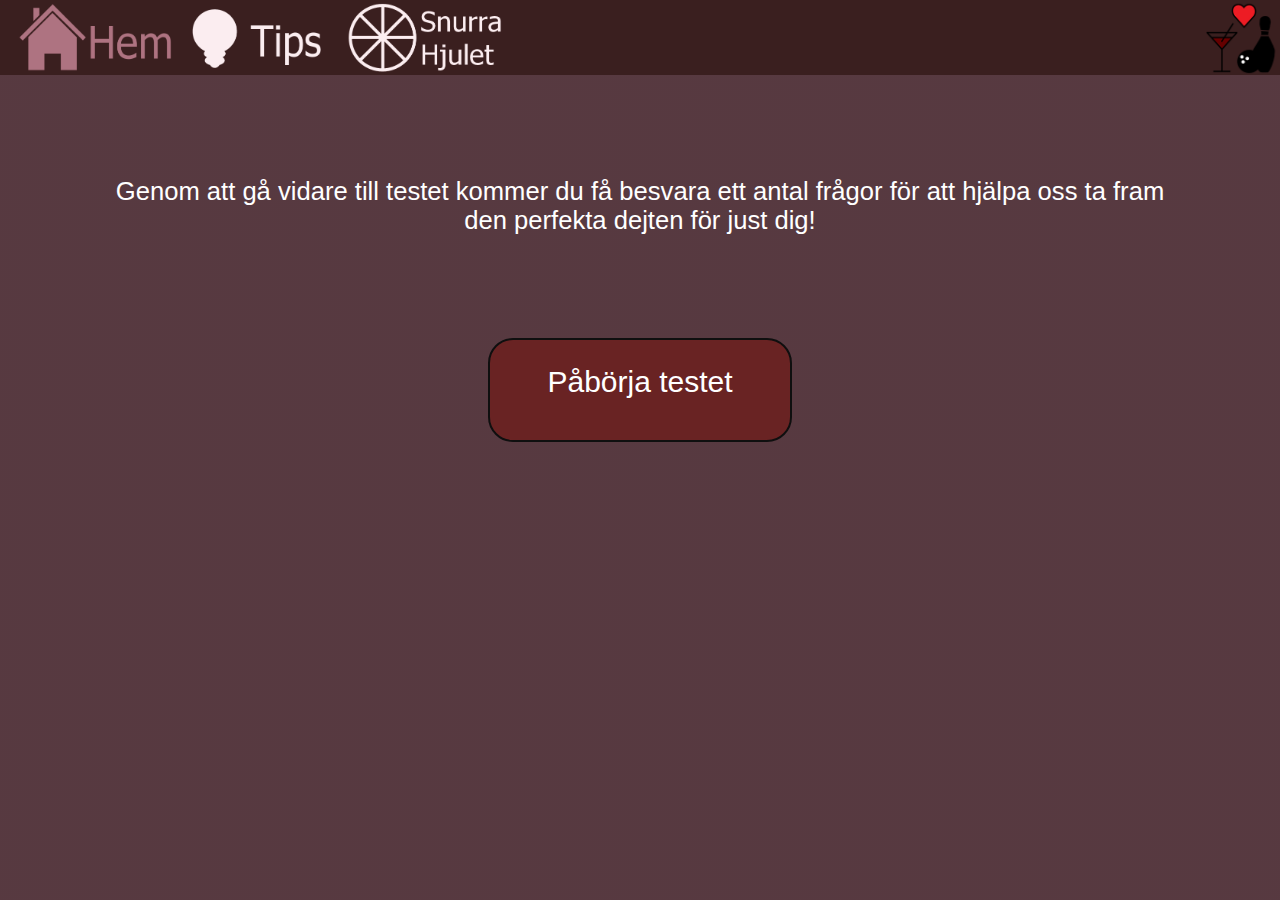
==== commit 5919ce9c: "levi 08-14" ====
--- a/index.html
+++ b/index.html
@@ -20,10 +20,12 @@
             </li>
             <li>
                 <a href="wheel.html">
-                <img src="bilder/wheel.png" alt="Tipsknapp"></a>
+
+                <img src="bilder/wheel.png" alt="Snurra Hjulet knappen"></a>
+
             </li>
        </ul>
-       <img id="headerlogga"src="bilder/dejtlifyloggan2liten.png" alt="logga">
+       <img id="headerlogga" src="bilder/dejtlifyloggan2liten.png" alt="logga">
     </header>
     <div>
         
--- a/css/style.css
+++ b/css/style.css
@@ -240,15 +240,23 @@
     left: 0;
     clip-path: polygon(0 0, 100% 0%, 50% 100%, 0% 100%);
     background-color: #3a1f1f;
-    width: 100px;
+    width: 200px;
     height: 50px;
     color: white;
     text-decoration: none;
     font-size: 25px;
     padding-top: 20px;
-    padding-right: 40px;
-}
-
+    padding-right: 90px;
+    
+}
+
+#progress h3 {
+   color: #e52f2f;
+   font-size: 25px;
+   position: fixed;
+   bottom: 0;
+   margin: 0;
+}
 
 
 
@@ -314,7 +322,9 @@
 
 #stepElement p, #stepElement h3 {
     padding-left: 42px;
-}
+    
+}
+
 
 #stepElement h2 {
     background-color: #692323;
@@ -366,7 +376,8 @@
 }
 
 .vald {
-    background-color: #DB93A2 !important;
+    background-color: #692323ed !important;
+    color: white;
 }
 
 #extraInfo {
@@ -375,16 +386,16 @@
     float: right;
     right: 0;
     width: 45vw;
-    background-color: #DB93A2;
+    background-color: #692323ed;
     height: calc(100vh - (50px + 75px));
     font-family: Helvetica, sans-serif;
     overflow-y: auto;
     font-size: 20px;
     font-weight: 200;
+    color: white;
 }
 
 #map {
-
     width: 42vw;
     height: 16vw;
 }
@@ -435,12 +446,12 @@
 
 #notesDiv img {
     height: 35vh;
-    width: 50vh;
+    width: 55vh;
     padding-top: 50px;
 }
 
 #notesDiv img:hover{
-    transform: scale(1.25);
+    transform: scale(1.3);
     transition: transform 1s;
 }
 
@@ -474,7 +485,7 @@
     background-image:url(../bilder/texture.png);
     background-size: contain;
     right: 10vw;
-    top: 20vh;
+    top: 17.5vh;
 }
 
 #spin {
@@ -505,7 +516,6 @@
 }
 
 #wheelBody {
-    background-image:url(../bilder/wheel.jpg);
     background-size: cover;
     background-repeat: no-repeat;
     overflow: hidden;
@@ -527,11 +537,62 @@
     overflow: auto;
 }
 
-#wheeldescription {
+#wheelDescription {
     font-size: 40px;
     color: white;
-    margin:0 auto;
-}
+    margin: 0 auto;
+}
+
+#enlarge {
+    opacity: 0;
+    font-size: x-large;
+    color: white;
+    z-index: -10;
+    position: absolute;
+    top: 15vh;
+    left: 43vw;
+    width: 50vw;
+    height: 70vh;
+    background-image:
+    linear-gradient(
+        rgba(0, 0, 0, 0.5),
+        rgba(0, 0, 0, 0.5)
+    );
+    overflow: auto;
+}
+
+#enlarge button {
+    margin: 20px;
+}
+
+#closeEnlarge {
+    position: absolute;
+    top: 15vh;
+    left: 93vw;
+    width: 50px;
+    height: 50px;
+    opacity: 0;
+    font-size: x-large;
+    color: white;
+    border: none;
+    background-color: transparent;
+    background-image:
+    linear-gradient(
+        rgba(0, 0, 0, 0.5),
+        rgba(0, 0, 0, 0.5)
+    );
+}
+
+#closeEnlarge:hover {
+    color: #666666;
+}
+
+#smallMap {
+    margin-left: 10%;
+    width: 80%;
+    height: 30vh;
+}
+
 
 
 
@@ -549,13 +610,13 @@
 /* Knapp 1, Stor , sätt class till "button" */
 
 .button {
-    background:#692323;
+    background:#692323;  
     border-radius: 25px;
     border: 2px solid #0f0f0f;
     color: white;
-    padding: 20px;
+    padding-top: 25px;
     width: 300px;
-    height: 100px;
+    height: 75px;
     font-size: 30px;
     text-align:center;
     text-decoration: none;
@@ -600,9 +661,9 @@
 
 
 
-/* Knapp 2, sexig, sätt class till "sexybutton" och lägg texten i en <span> tagg. Sätt också ett attribut efter classen:   data-sm-link-text="CLICK"   där CLICK är texten som visas då man hovrar */
-
-.sexybutton {
+/* Knapp 2, sätt class till "startknapp" och lägg texten i en <span> tagg. Sätt också ett attribut efter classen:   data-sm-link-text="CLICK"   där CLICK är texten som visas då man hovrar */
+
+.startknapp {
     --uismLinkDisplay: var(--smLinkDisplay, inline-flex);
     display: var(--uismLinkDisplay);
     color: #000;
@@ -622,24 +683,24 @@
     text-align: center;
 }
 
-.sexybutton::before,
-.sexybutton span{
+.startknapp::before,
+.startknapp span{
     margin: 0 auto;
 	transition-timing-function: cubic-bezier(0.86, 0, 0.07, 1);
 	transition-duration: 0.4s;
 }
 
-.sexybutton:hover{
+.startknapp:hover{
     background-color: #000;
     text-decoration: none;
 }
 
-.sexybutton:hover span{
+.startknapp:hover span{
   -webkit-transform: translateY(-400%) scale(-0.1,20);
           transform: translateY(-400%) scale(-0.1,20);
 }
 
-.sexybutton::before{
+.startknapp::before{
   content: attr(data-sm-link-text);
 	color: #FFF;
   position: absolute;
@@ -650,7 +711,7 @@
           transform: translateY(500%) scale(-0.1,20);
 }
 
-.sexybutton:hover::before{
+.startknapp:hover::before{
   letter-spacing: 0.05em;
   -webkit-transform: translateY(0) scale(1,1);
           transform: translateY(0) scale(1,1);
@@ -706,6 +767,22 @@
         top: 20vh;
     }
 
+    #enlarge {
+        width: 55vw;
+        height: 80vh;
+        right: 7vw;
+        top: 20vh;
+    }
+
+    #closeEnlarge {
+        width: 5vw;
+        height: 5vw;
+        top: 20vh;
+        left: 93vw;
+        background-image: none;
+        z-index: 101;
+    }
+
     #spin {
         top: 55vh;
         right: 17vw;
@@ -715,12 +792,12 @@
     }
 
     #wheelText {
-        width: 55vw;
+        width: 40vw;
         height: 80vh;
-        font-size: xx-large;
-    }
-
-    #wheeldescription {
+        overflow-x: hidden;
+    }
+
+    #wheelDescription {
         font-size: 30px;
         margin: 0 auto;
     }
@@ -783,7 +860,7 @@
         height: auto;
     }
 
-    #wheeldescription {
+    #wheelDescription {
         position: relative;
         grid-area: A;
     }
@@ -848,6 +925,7 @@
         margin-left: 3vw;
         width: 93vw;
         grid-area: C;
+        
     }
 
     #sortBtn {
@@ -909,43 +987,21 @@
         width: 140vw;
         height: auto;
     }
-}
-
-@media screen and (max-width: 550px) {
-    .header a {
-       padding: 0;
-       height: auto;
-    }
-
-    .header img {
-        height: 100%;
-        max-width: 33vw;
-    }
-
-    .header {
-        padding: 0;
-    }
-
-    #indexBody p {
+
+    #enlarge {
+        top: 150px;
+        width: 80vw;
+        left: 10vw;
+        height: 50vh;
+    }
+
+    #closeEnlarge {
+        left: 80vw;
+        top: 150px;
+        width: 10vw;
+        height: 10vw;
         font-size: 8vw;
-    }
-
-    .button {
-        width: 80vw;
-    }
-
-    #wheelText {
-        font-size: x-large;
-    }
-
-    #notesDiv {
-        height: 95vh;
-    }
-}
-
-@media screen and (max-width: 493px) {
-    #firstPage h1 {
-        margin-top: 25vh;
+        background-color: #000;
     }
 
     #wheelBody {
@@ -974,6 +1030,44 @@
     #wheelText {
         width: 95vw;
     }
+}
+
+@media screen and (max-width: 550px) {
+    .header a {
+       padding: 0;
+       height: auto;
+    }
+
+    .header img {
+        height: 100%;
+        max-width: 33vw;
+    }
+
+    .header {
+        padding: 0;
+    }
+
+    #indexBody p {
+        font-size: 8vw;
+    }
+
+    .button {
+        width: 80vw;
+    }
+
+    #wheelText {
+        font-size: x-large;
+    }
+
+    #notesDiv {
+        height: 95vh;
+    }
+}
+
+@media screen and (max-width: 493px) {
+    #firstPage h1 {
+        margin-top: 25vh;
+    }
 
     #one, #two {
         width: 100vw;
@@ -1009,4 +1103,20 @@
     #wheelBody {
         grid-template-rows: auto auto 65vw auto 50vh;
     }
+
+    #enlarge {
+        top: 150px;
+        width: 100vw;
+        left: 0;
+        height: 35vh;
+    }
+
+    #closeEnlarge {
+        left: 85vw;
+        top: 150px;
+        width: 10vw;
+        height: 10vw;
+        font-size: 8vw;
+        background-color: #000;
+    }
 }